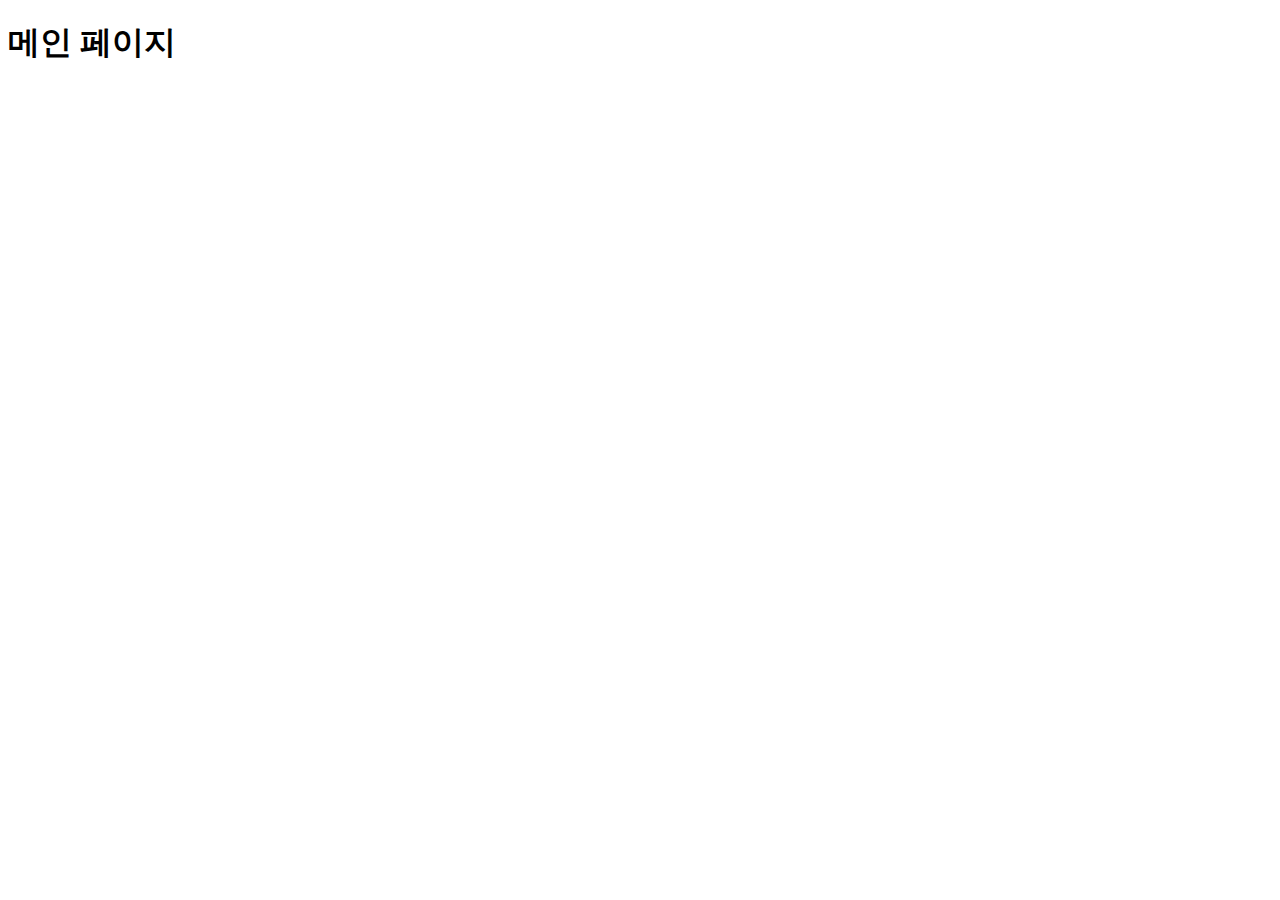
==== src/main/resources/templates/index.html @ 2a0f7728 "장호원 버스터미널 초안" ====
<!DOCTYPE html>
<html xmlns:th="http://www.thymeleaf.org">
<head>
    <meta charset="UTF-8">
    <title>메인</title>

    <!--부트스트랩-->
    <link href="https://cdn.jsdelivr.net/npm/bootstrap@5.1.3/dist/css/bootstrap.min.css" rel="stylesheet" integrity="sha384-1BmE4kWBq78iYhFldvKuhfTAU6auU8tT94WrHftjDbrCEXSU1oBoqyl2QvZ6jIW3" crossorigin="anonymous">
    <script src="https://cdn.jsdelivr.net/npm/@popperjs/core@2.10.2/dist/umd/popper.min.js" integrity="sha384-7+zCNj/IqJ95wo16oMtfsKbZ9ccEh31eOz1HGyDuCQ6wgnyJNSYdrPa03rtR1zdB" crossorigin="anonymous"></script>
    <script src="https://cdn.jsdelivr.net/npm/bootstrap@5.1.3/dist/js/bootstrap.min.js" integrity="sha384-QJHtvGhmr9XOIpI6YVutG+2QOK9T+ZnN4kzFN1RtK3zEFEIsxhlmWl5/YESvpZ13" crossorigin="anonymous"></script>
</head>
<body>

<!--header-->
<div th:insert="common/header.html" id="header"></div>

<h1>메인 페이지</h1>

<!--footer-->
<div th:insert="common/footer.html" id="footer"></div>

</body>
</html>
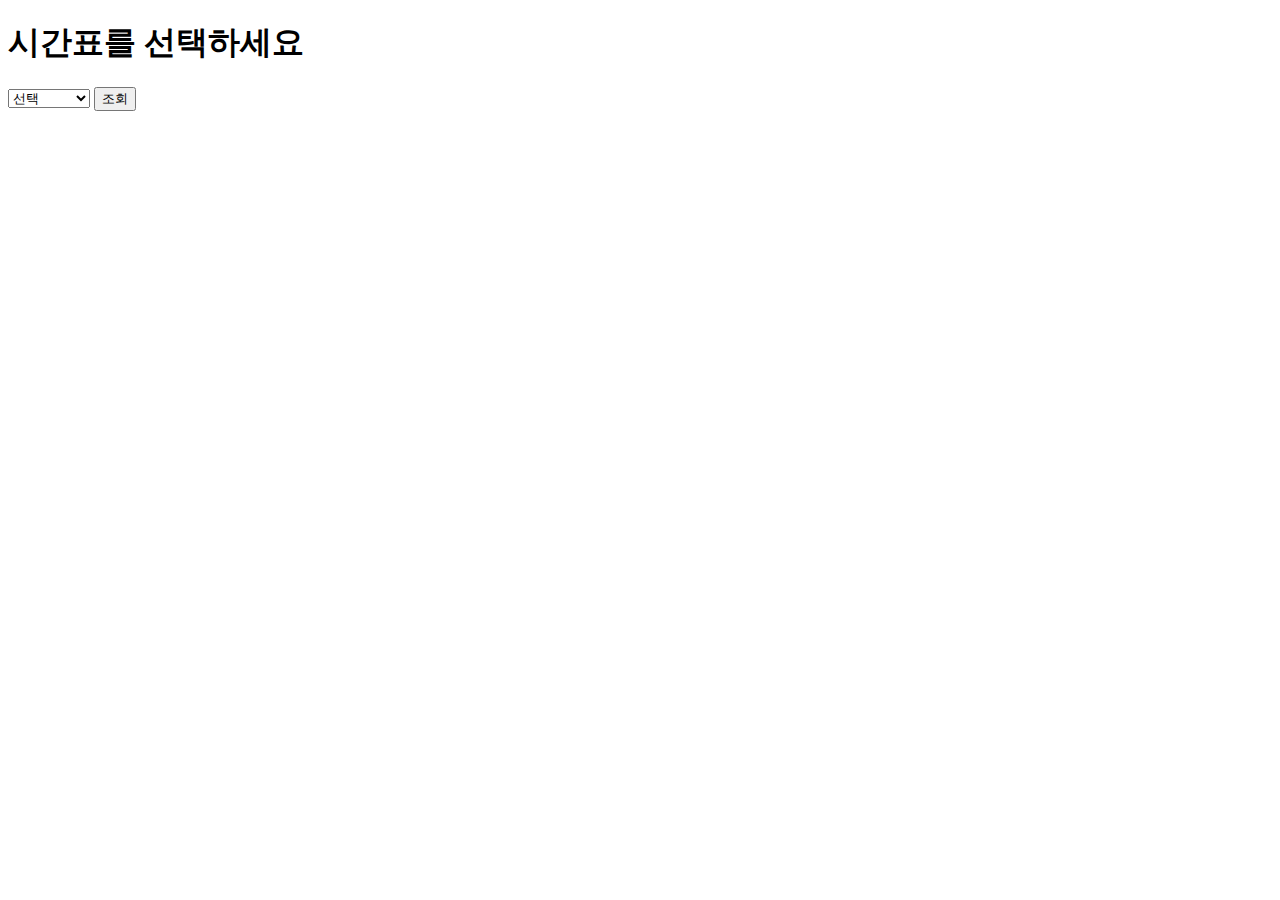
==== commit edfe4c60: "게시판 디자인, 시간표 조회 기능 구축" ====
--- a/src/main/resources/templates/index.html
+++ b/src/main/resources/templates/index.html
@@ -14,7 +14,29 @@
 <!--header-->
 <div th:insert="common/header.html" id="header"></div>
 
-<h1>메인 페이지</h1>
+<div class="d-flex justify-content-center m-5">
+    <div>
+        <h1>시간표를 선택하세요</h1>
+    </div>
+</div>
+
+<div class="d-flex justify-content-center m-5" >
+    <form action="searchtime" method="get">
+        <select class="form-select" aria-label="Default select example" th:name="arrival">
+            <option selected>선택</option>
+            <option value="동서울">동서울</option>
+            <option value="인천">인천</option>
+            <option value="안양, 부천">안양, 부천</option>
+            <option value="수원">수원</option>
+            <option value="안산">안산</option>
+            <option value="평택">평택</option>
+            <option value="이황리">이황리</option>
+            <option value="태평리">태평리</option>
+            <option value="하이닉스">하이닉스</option>
+        </select>
+        <button type="submit" class="btn btn-primary my-3">조회</button>
+    </form>
+</div>
 
 <!--footer-->
 <div th:insert="common/footer.html" id="footer"></div>
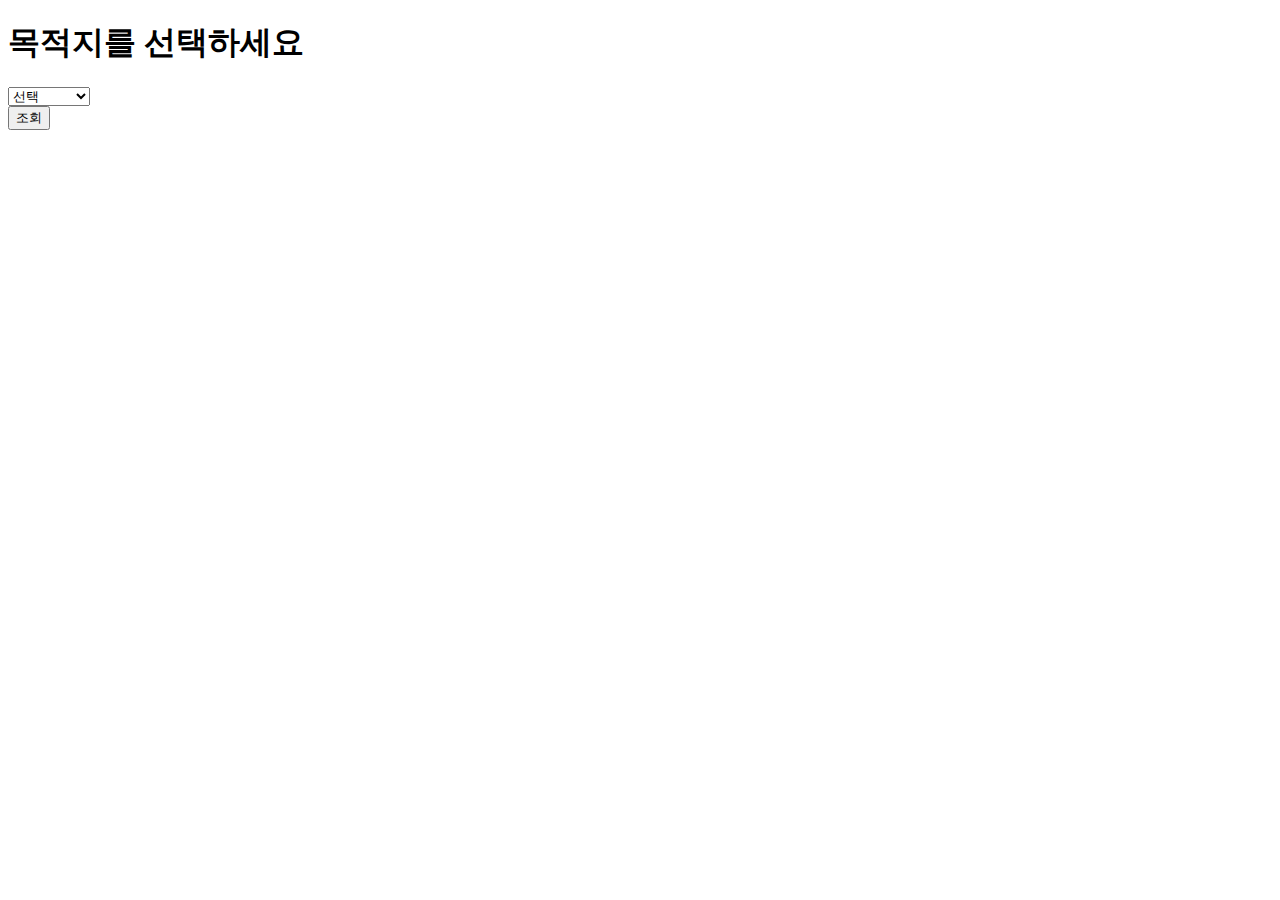
==== commit 765c6335: "공지사항 게시글 수정 템플릿 수정 및 시간표 DB 추가" ====
--- a/src/main/resources/templates/index.html
+++ b/src/main/resources/templates/index.html
@@ -16,7 +16,7 @@
 
 <div class="d-flex justify-content-center m-5">
     <div>
-        <h1>시간표를 선택하세요</h1>
+        <h1>목적지를 선택하세요</h1>
     </div>
 </div>
 
@@ -34,7 +34,10 @@
             <option value="태평리">태평리</option>
             <option value="하이닉스">하이닉스</option>
         </select>
-        <button type="submit" class="btn btn-primary my-3">조회</button>
+        <div class="mx-5">
+            <button type="submit" class="btn btn-primary my-3">조회</button>
+        </div>
+
     </form>
 </div>
 
